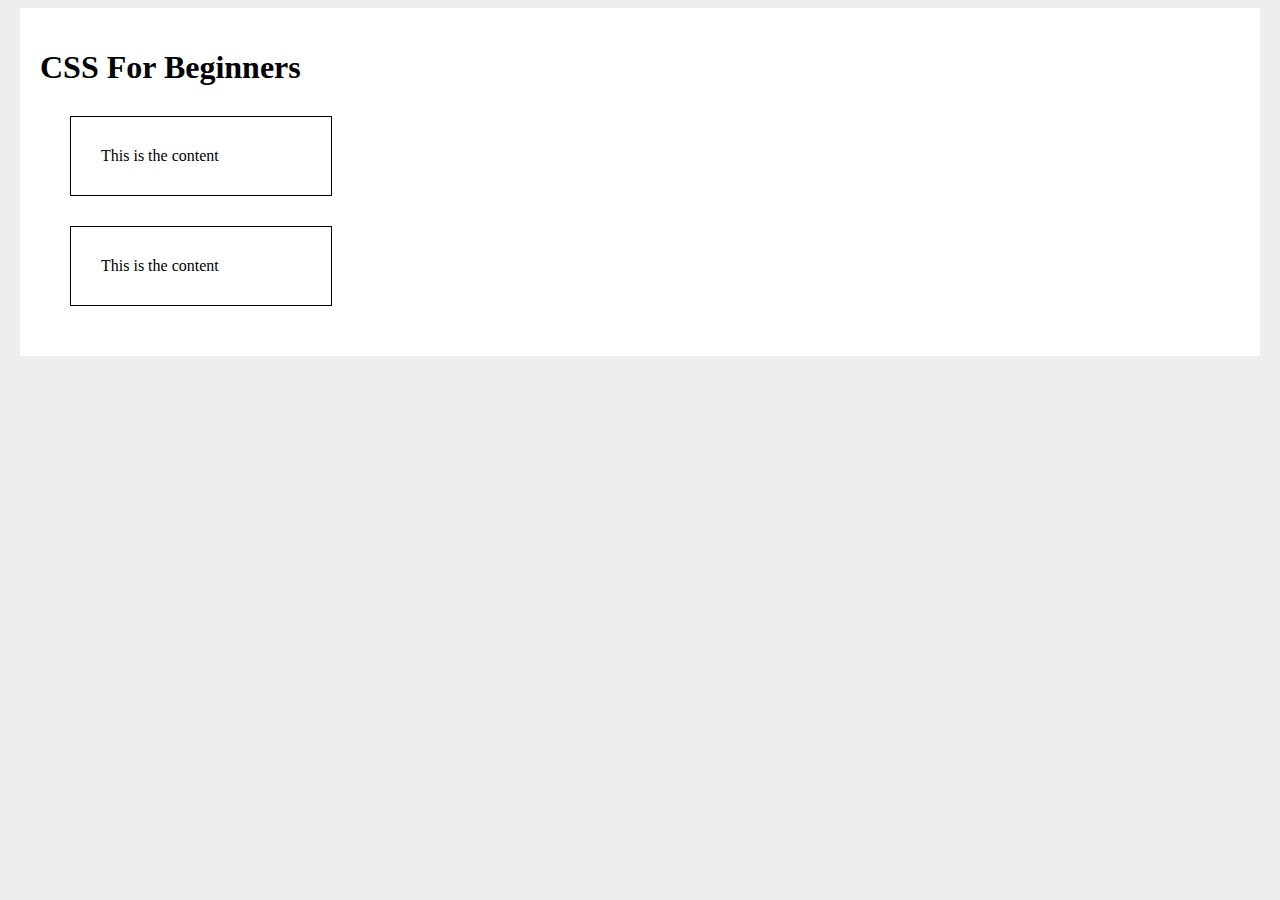
==== course-1/index.html @ 87a5e542 "Box model" ====
<!DOCTYPE html>
<html lang="en">

<head>
    <meta charset="UTF-8">
    <meta http-equiv="X-UA-Compatible" content="IE=edge">
    <meta name="viewport" content="width=device-width, initial-scale=1.0">
    <link rel="stylesheet" type="text/css" href="css/syntax.css">
    <title>CSS for Beginners</title>

    <style>
        body {
            background: #eee;
        }

        #main-content {
            background: #fff;
            width: 1200px;
            margin: 0 auto;
            height: 100%;
            padding: 20px;
        }
    </style>

</head>

<body>

    <div id="main-content">

        <h1>CSS For Beginners</h1>

       <div class="box">This is the content</div>
       <div class="box">This is the content</div>
       
    </div>

</body>

</html>
---- course-1/css/syntax.css ----
.box{
    margin: 30px;
    padding: 30px;
    border: 1px solid #000;
    width: 200px;
}
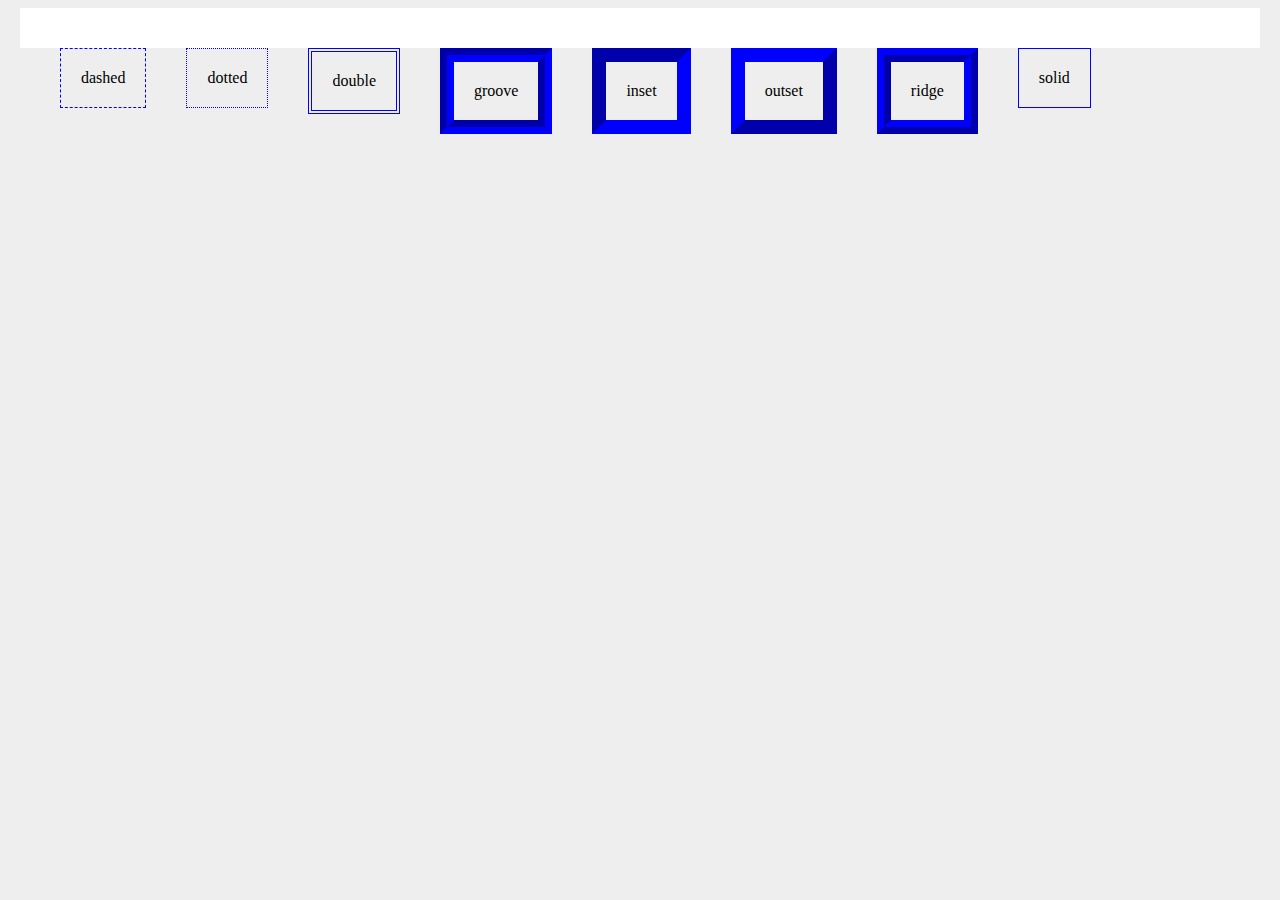
==== commit accd04c2: "Borders" ====
--- a/course-1/index.html
+++ b/course-1/index.html
@@ -28,11 +28,15 @@
 
     <div id="main-content">
 
-        <h1>CSS For Beginners</h1>
+        <div class="box dashed">dashed</div>
+        <div class="box dotted">dotted</div>
+        <div class="box double">double</div>
+        <div class="box groove">groove</div>
+        <div class="box inset">inset</div>
+        <div class="box outset">outset</div>
+        <div class="box ridge">ridge</div>
+        <div class="box solid">solid</div>
 
-       <div class="box">This is the content</div>
-       <div class="box">This is the content</div>
-       
     </div>
 
 </body>
--- a/course-1/css/syntax.css
+++ b/course-1/css/syntax.css
@@ -1,6 +1,37 @@
 .box{
-    margin: 30px;
-    padding: 30px;
-    border: 1px solid #000;
-    width: 200px;
+    padding: 20px;
+    margin: 20px;
+    float: left;
+}
+
+.dashed{
+    border: 1px blue dashed;
+}
+
+.dotted{
+    border: 1px blue dotted;
+}
+
+.double{
+    border: 4px blue double;
+}
+
+.groove{
+    border: 14px blue groove;
+}
+
+.inset{
+    border: 14px blue inset;
+}
+
+.outset{
+    border: 14px blue outset;
+}
+
+.ridge{
+    border: 14px blue ridge;
+}
+
+.solid{
+    border: 1px blue solid;
 }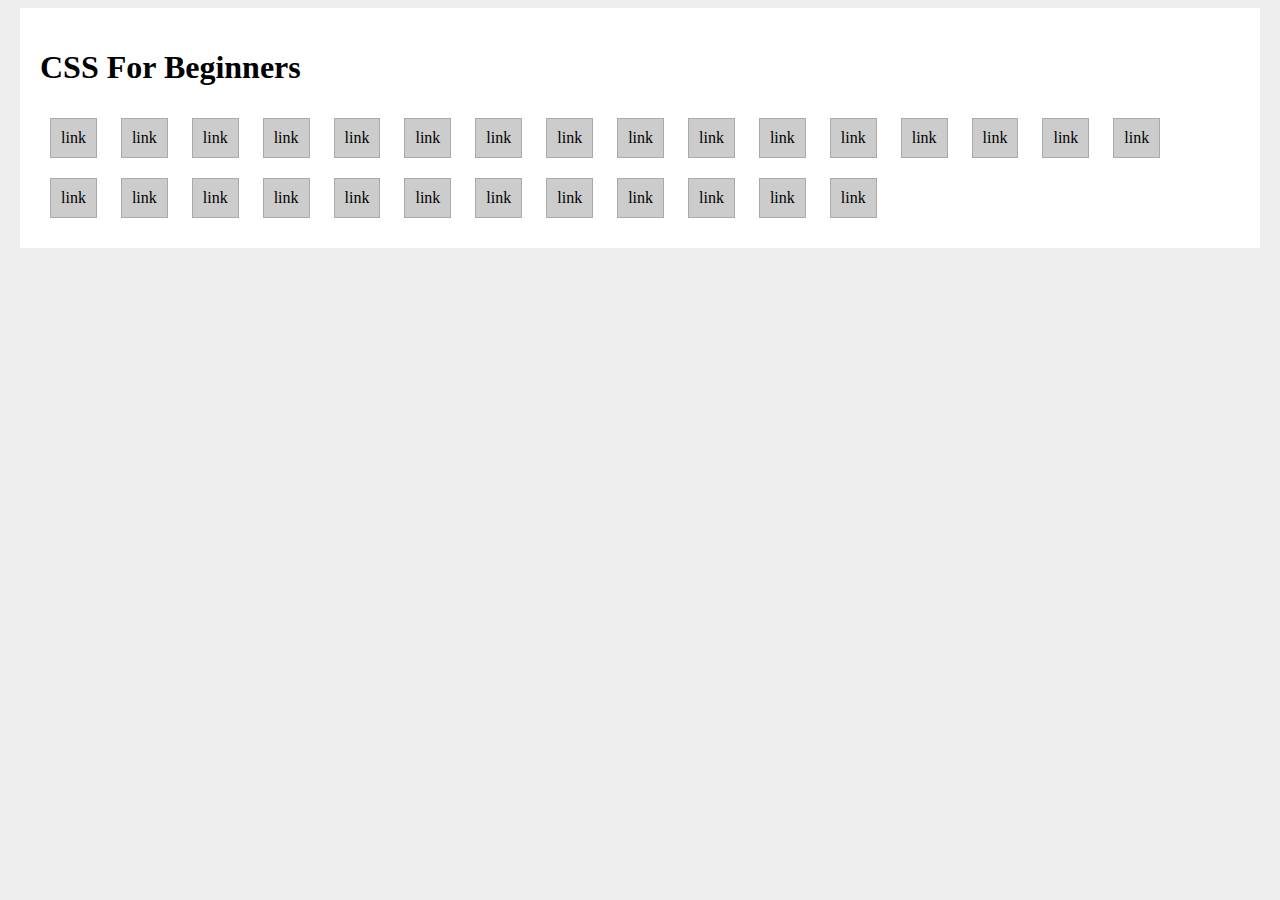
==== commit 4447646c: "Block-level elements" ====
--- a/course-1/index.html
+++ b/course-1/index.html
@@ -28,14 +28,35 @@
 
     <div id="main-content">
 
-        <div class="box dashed">dashed</div>
-        <div class="box dotted">dotted</div>
-        <div class="box double">double</div>
-        <div class="box groove">groove</div>
-        <div class="box inset">inset</div>
-        <div class="box outset">outset</div>
-        <div class="box ridge">ridge</div>
-        <div class="box solid">solid</div>
+        <h1>CSS For Beginners</h1>
+        <a href="#">link</a>
+        <a href="#">link</a>
+        <a href="#">link</a>
+        <a href="#">link</a>
+        <a href="#">link</a>
+        <a href="#">link</a>
+        <a href="#">link</a>
+        <a href="#">link</a>
+        <a href="#">link</a>
+        <a href="#">link</a>
+        <a href="#">link</a>
+        <a href="#">link</a>
+        <a href="#">link</a>
+        <a href="#">link</a>
+        <a href="#">link</a>
+        <a href="#">link</a>
+        <a href="#">link</a>
+        <a href="#">link</a>
+        <a href="#">link</a>
+        <a href="#">link</a>
+        <a href="#">link</a>
+        <a href="#">link</a>
+        <a href="#">link</a>
+        <a href="#">link</a>
+        <a href="#">link</a>
+        <a href="#">link</a>
+        <a href="#">link</a>
+        <a href="#">link</a>
 
     </div>
 
--- a/course-1/css/syntax.css
+++ b/course-1/css/syntax.css
@@ -1,37 +1,9 @@
-.box{
-    padding: 20px;
-    margin: 20px;
-    float: left;
-}
-
-.dashed{
-    border: 1px blue dashed;
-}
-
-.dotted{
-    border: 1px blue dotted;
-}
-
-.double{
-    border: 4px blue double;
-}
-
-.groove{
-    border: 14px blue groove;
-}
-
-.inset{
-    border: 14px blue inset;
-}
-
-.outset{
-    border: 14px blue outset;
-}
-
-.ridge{
-    border: 14px blue ridge;
-}
-
-.solid{
-    border: 1px blue solid;
+a{
+    padding: 10px;
+    margin: 10px;
+    background-color:#ccc ;
+    border: 1px solid #aaa;
+    color: #000;
+    text-decoration: none;
+    display: inline-block;
 }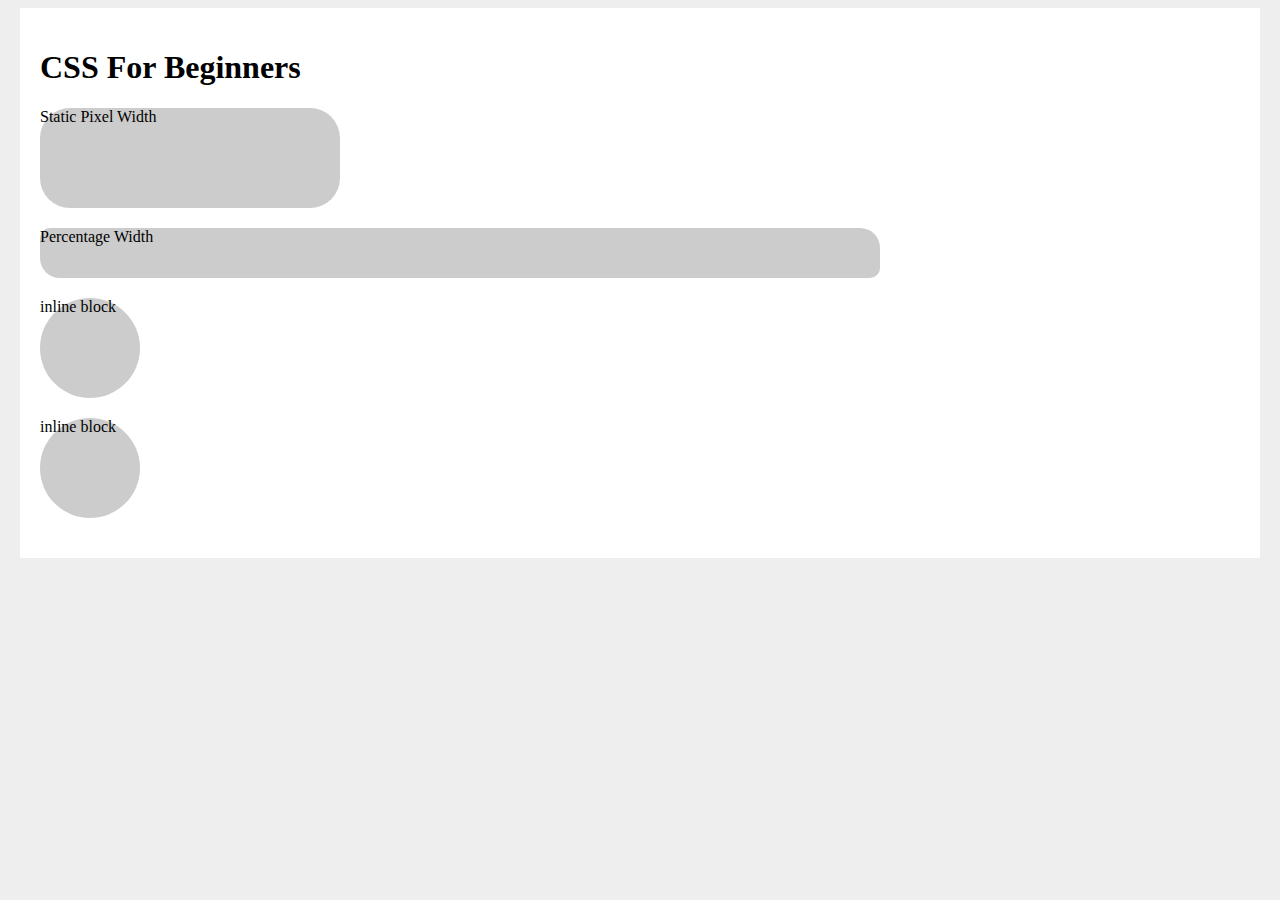
==== commit e5eed874: "Rounded Corners" ====
--- a/course-1/index.html
+++ b/course-1/index.html
@@ -4,8 +4,9 @@
 <head>
     <meta charset="UTF-8">
     <meta http-equiv="X-UA-Compatible" content="IE=edge">
-    <meta name="viewport" content="width=device-width, initial-scale=1.0">
     <link rel="stylesheet" type="text/css" href="css/syntax.css">
+    <meta name="viewport" content="width=device-width,initial-scale=1">
+
     <title>CSS for Beginners</title>
 
     <style>
@@ -29,34 +30,11 @@
     <div id="main-content">
 
         <h1>CSS For Beginners</h1>
-        <a href="#">link</a>
-        <a href="#">link</a>
-        <a href="#">link</a>
-        <a href="#">link</a>
-        <a href="#">link</a>
-        <a href="#">link</a>
-        <a href="#">link</a>
-        <a href="#">link</a>
-        <a href="#">link</a>
-        <a href="#">link</a>
-        <a href="#">link</a>
-        <a href="#">link</a>
-        <a href="#">link</a>
-        <a href="#">link</a>
-        <a href="#">link</a>
-        <a href="#">link</a>
-        <a href="#">link</a>
-        <a href="#">link</a>
-        <a href="#">link</a>
-        <a href="#">link</a>
-        <a href="#">link</a>
-        <a href="#">link</a>
-        <a href="#">link</a>
-        <a href="#">link</a>
-        <a href="#">link</a>
-        <a href="#">link</a>
-        <a href="#">link</a>
-        <a href="#">link</a>
+
+        <div class="static-width">Static Pixel Width</div>
+        <div class="percentage-width">Percentage Width</div>
+        <div class="inline-block">inline block</div>
+        <div class="inline-block">inline block</div>
 
     </div>
 
--- a/course-1/css/syntax.css
+++ b/course-1/css/syntax.css
@@ -1,9 +1,22 @@
-a{
-    padding: 10px;
-    margin: 10px;
-    background-color:#ccc ;
-    border: 1px solid #aaa;
-    color: #000;
-    text-decoration: none;
-    display: inline-block;
+#main-content div{
+    background-color: #ccc;
+    margin: 0 0 20px 0;
+}
+
+.static-width{
+    width: 300px;
+    height: 100px;
+    border-radius: 30px;
+}
+
+.percentage-width{
+    width: 70%;
+    height: 50px;
+    border-radius: 10px 20px;
+}
+
+.inline-block{
+    width: 100px;
+    height: 100px;
+    border-radius: 50px;
 }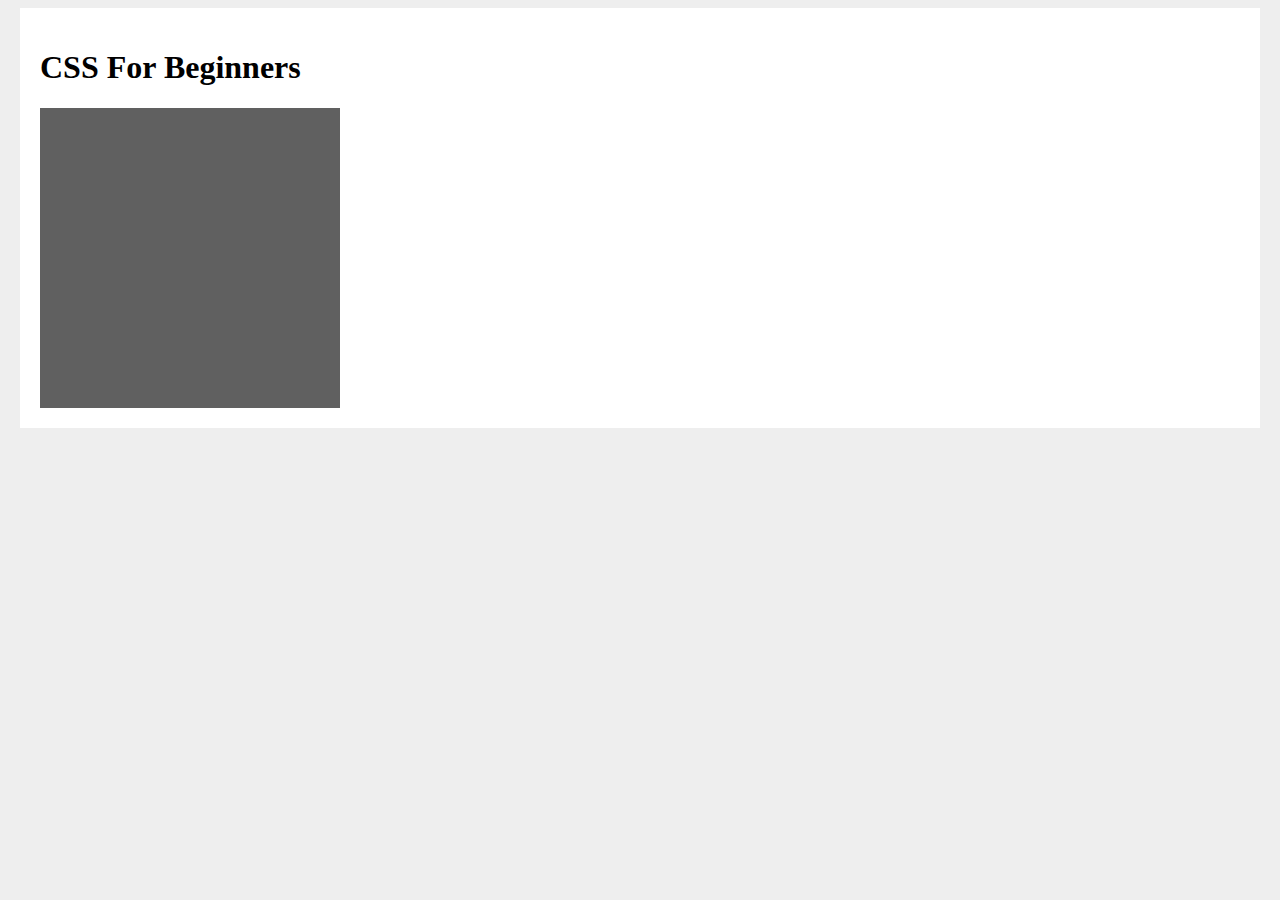
==== commit c426c960: "Backgrounds" ====
--- a/course-1/index.html
+++ b/course-1/index.html
@@ -31,11 +31,8 @@
 
         <h1>CSS For Beginners</h1>
 
-        <div class="static-width">Static Pixel Width</div>
-        <div class="percentage-width">Percentage Width</div>
-        <div class="inline-block">inline block</div>
-        <div class="inline-block">inline block</div>
-
+        <div class="static-width"></div>
+        
     </div>
 
 </body>
--- a/course-1/css/syntax.css
+++ b/course-1/css/syntax.css
@@ -1,22 +1,9 @@
-#main-content div{
-    background-color: #ccc;
-    margin: 0 0 20px 0;
-}
-
 .static-width{
     width: 300px;
-    height: 100px;
-    border-radius: 30px;
+    height: 300px;
+    background-color: #606060;
+    background-image: url(https://images.ctfassets.net/hrltx12pl8hq/58CIvG6Whv49bsmRbqaEZ6/e42a73d8ddef6f9c126fa49d384be678/6.jpg?fit=fill&w=480&h=270);
+    background-repeat: no-repeat;
+    background-position: center;
+    background-size: 200px;
 }
-
-.percentage-width{
-    width: 70%;
-    height: 50px;
-    border-radius: 10px 20px;
-}
-
-.inline-block{
-    width: 100px;
-    height: 100px;
-    border-radius: 50px;
-}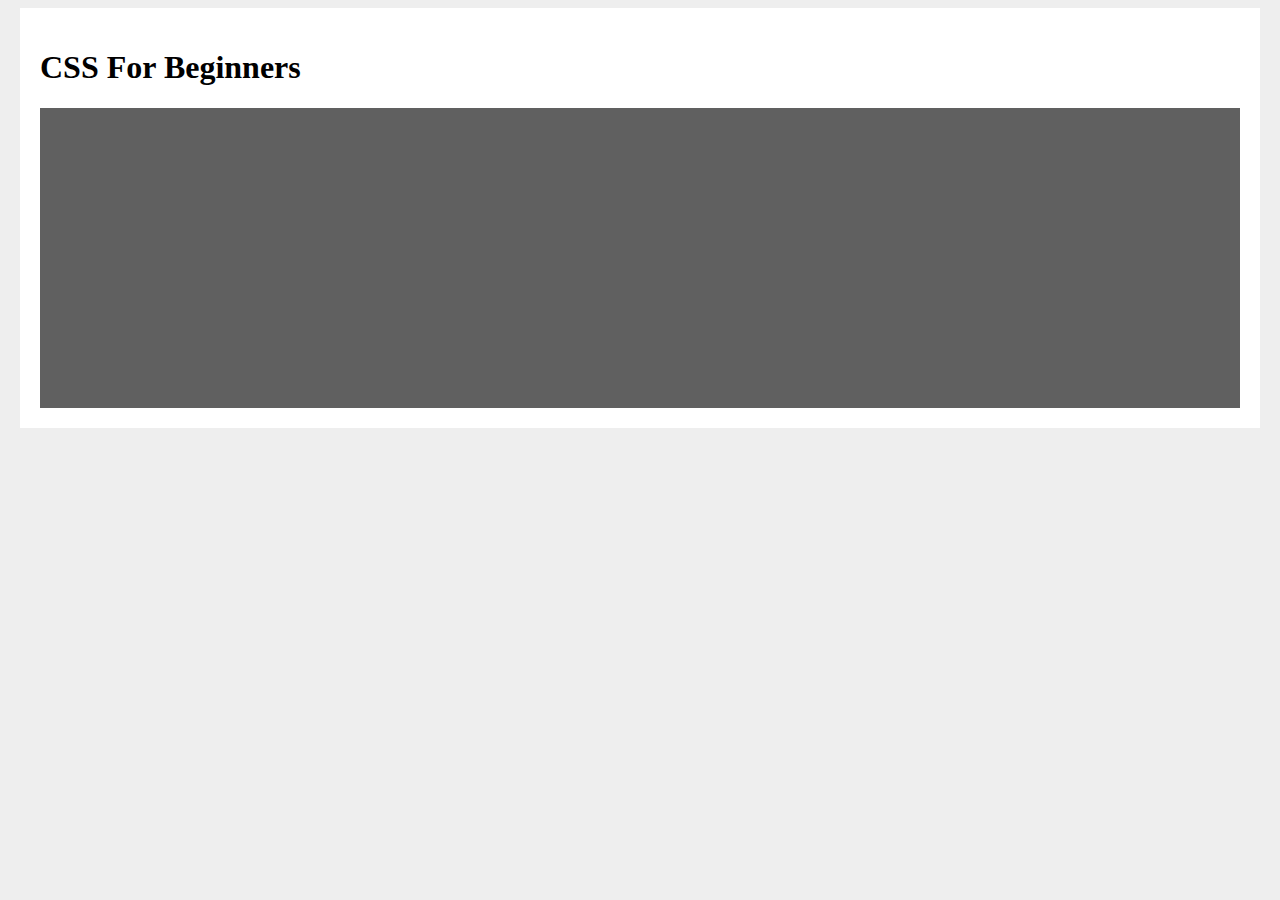
==== commit 0993e9c9: "Multiple Backgrounds" ====
--- a/course-1/index.html
+++ b/course-1/index.html
@@ -31,8 +31,8 @@
 
         <h1>CSS For Beginners</h1>
 
-        <div class="static-width"></div>
-        
+        <div id="banner"></div>
+
     </div>
 
 </body>
--- a/course-1/css/syntax.css
+++ b/course-1/css/syntax.css
@@ -1,9 +1,10 @@
-.static-width{
-    width: 300px;
+#banner{
+    background-color: #606060;
+    width: 100%;
     height: 300px;
-    background-color: #606060;
-    background-image: url(https://images.ctfassets.net/hrltx12pl8hq/58CIvG6Whv49bsmRbqaEZ6/e42a73d8ddef6f9c126fa49d384be678/6.jpg?fit=fill&w=480&h=270);
-    background-repeat: no-repeat;
-    background-position: center;
-    background-size: 200px;
+    background-image:url(http://clipart-library.com/images_k/nike-transparent-logo/nike-transparent-logo-23.png),
+    url(https://www.cybertechnologies.com/wp-content/uploads/2009/12/banner-blank.png);
+    background-repeat: no-repeat, repeat;
+    background-position: center, top left;
+    background-size: 300px, 100%
 }
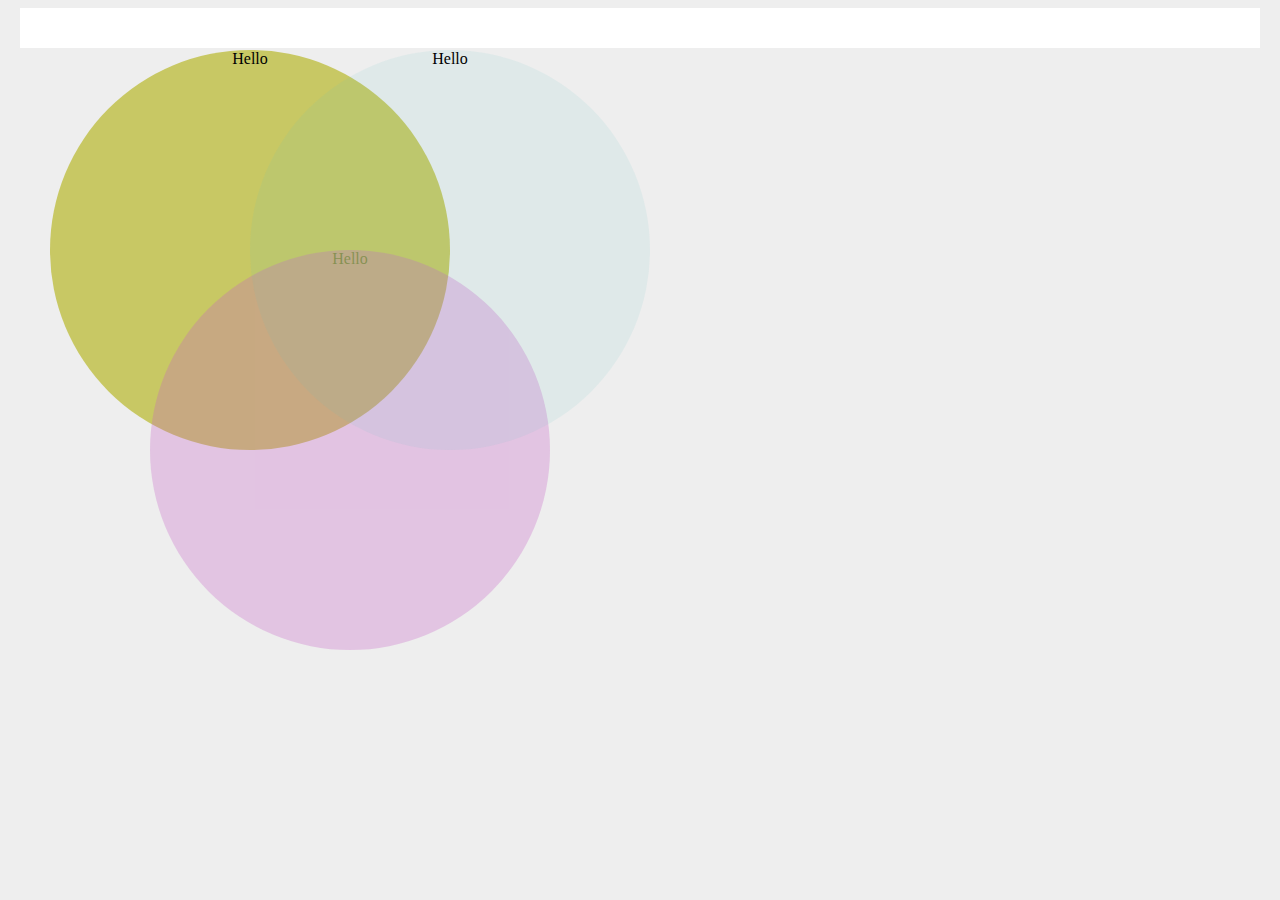
==== commit 86c0052e: "Opacity" ====
--- a/course-1/index.html
+++ b/course-1/index.html
@@ -29,9 +29,9 @@
 
     <div id="main-content">
 
-        <h1>CSS For Beginners</h1>
-
-        <div id="banner"></div>
+        <div id="circle">Hello</div>
+        <div id="circle-2">Hello</div>
+        <div id="circle-3">Hello</div>
 
     </div>
 
--- a/course-1/css/syntax.css
+++ b/course-1/css/syntax.css
@@ -1,10 +1,34 @@
-#banner{
-    background-color: #606060;
-    width: 100%;
-    height: 300px;
-    background-image:url(http://clipart-library.com/images_k/nike-transparent-logo/nike-transparent-logo-23.png),
-    url(https://www.cybertechnologies.com/wp-content/uploads/2009/12/banner-blank.png);
-    background-repeat: no-repeat, repeat;
-    background-position: center, top left;
-    background-size: 300px, 100%
+#circle{
+    width: 400px;
+    height: 400px;
+    position: absolute;
+    background: rgb(200, 200, 100);
+    border-radius: 200px;
+    top: 50px;
+    left: 50px;
+    opacity: 1;
+    text-align: center;
 }
+
+#circle-2{
+    width: 400px;
+    height: 400px;
+    position: absolute;
+    background: rgb(200, 100, 200);
+    border-radius: 200px;
+    top: 250px;
+    left: 150px;
+    opacity: 0.3;
+    text-align: center;
+}
+
+#circle-3{
+    width: 400px;
+    height: 400px;
+    position: absolute;
+    background: rgba(100, 200, 200, 0.1);
+    border-radius: 200px;
+    top: 50px;
+    left: 250px;
+    text-align: center;
+}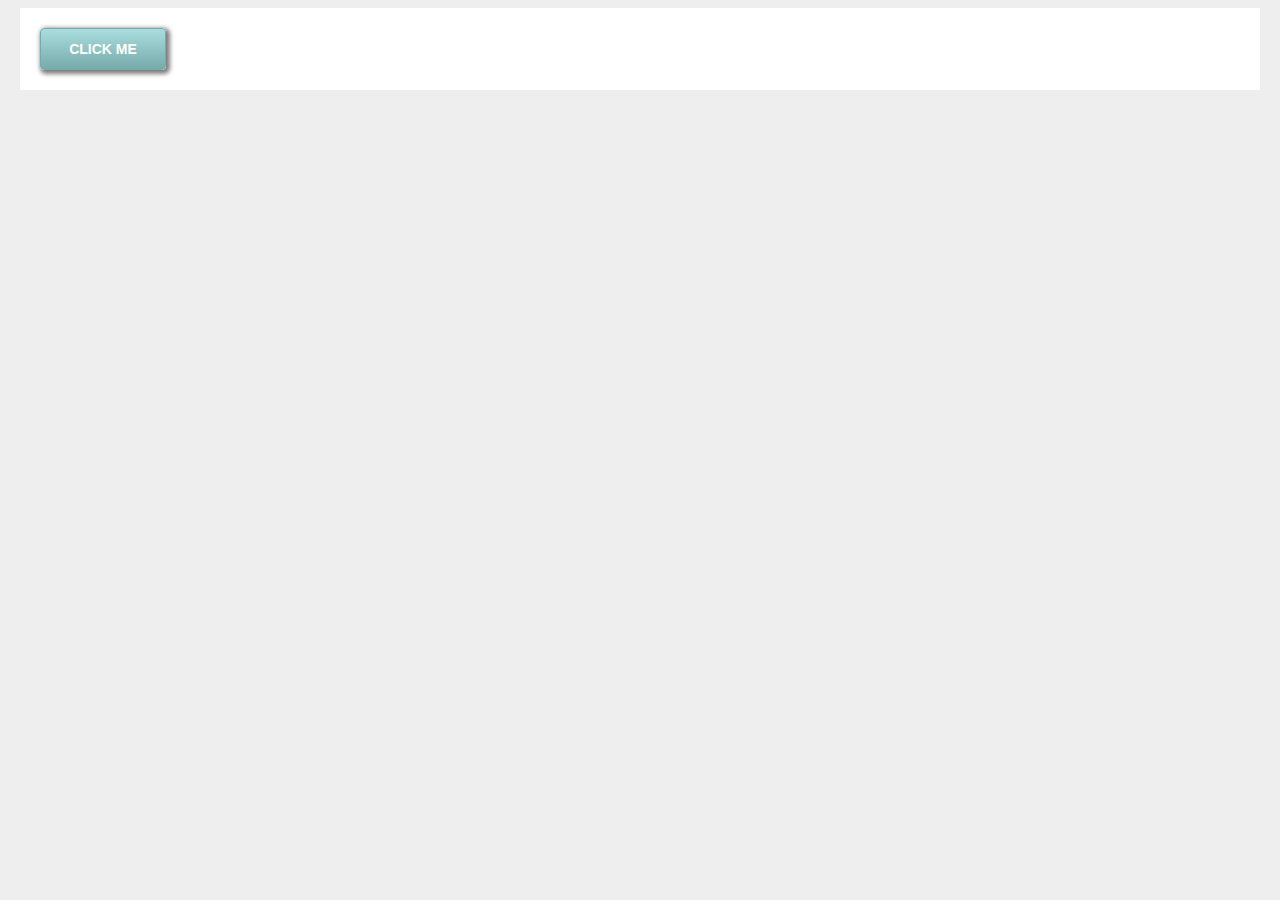
==== commit 153fd898: "Box shadow" ====
--- a/course-1/index.html
+++ b/course-1/index.html
@@ -29,9 +29,7 @@
 
     <div id="main-content">
 
-        <div id="circle">Hello</div>
-        <div id="circle-2">Hello</div>
-        <div id="circle-3">Hello</div>
+        <div class="button">Click Me</div>
 
     </div>
 
--- a/course-1/css/syntax.css
+++ b/course-1/css/syntax.css
@@ -1,34 +1,21 @@
-#circle{
-    width: 400px;
-    height: 400px;
-    position: absolute;
-    background: rgb(200, 200, 100);
-    border-radius: 200px;
-    top: 50px;
-    left: 50px;
-    opacity: 1;
+.button{
+    display: block;
+    width: 100px;
+    padding: 12px;
+    border: 1px solid #77aaaa;
+    font-family: Arial, Helvetica, sans-serif;
+    font-weight: bold;
+    text-transform: uppercase;
+    color: #fff;
+    font-size: 14px;
     text-align: center;
+    border-radius: 4px;
+    background: #aadddd;
+    background: linear-gradient(180deg, #aadddd 0%, #77aaaa 100%);
+    box-shadow: 2px 2px 4px 2px rgba(40, 40, 40, 0.6);
 }
 
-#circle-2{
-    width: 400px;
-    height: 400px;
-    position: absolute;
-    background: rgb(200, 100, 200);
-    border-radius: 200px;
-    top: 250px;
-    left: 150px;
-    opacity: 0.3;
-    text-align: center;
-}
-
-#circle-3{
-    width: 400px;
-    height: 400px;
-    position: absolute;
-    background: rgba(100, 200, 200, 0.1);
-    border-radius: 200px;
-    top: 50px;
-    left: 250px;
-    text-align: center;
+.button:hover{
+    background: #77aaaa;
+    background: linear-gradient(90deg, #aadddd 0%, #77aaaa 100%);
 }